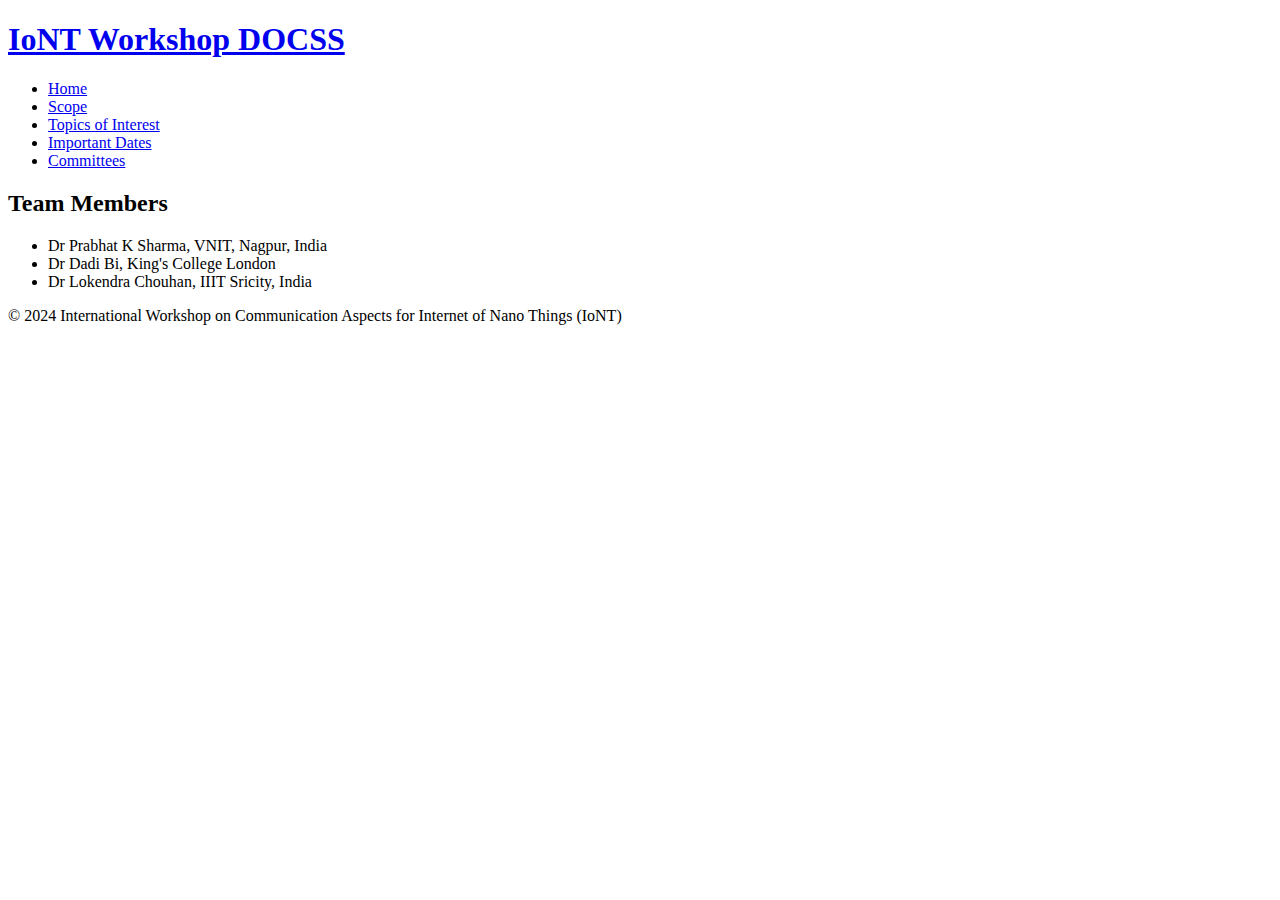
==== Components/committees.html @ 543d95d3 "Add the Author guidelines" ====
<!DOCTYPE html>
<html lang="en">
<head>
  <meta charset="UTF-8">
  <meta name="viewport" content="width=device-width, initial-scale=1.0">
  <title>International Workshop on Communication Aspects for Internet of Nano Things (IoNT)</title>
  <!-- Bootstrap CSS -->
  <!-- <link href="https://stackpath.bootstrapcdn.com/bootstrap/4.5.2/css/bootstrap.min.css" rel="stylesheet"> -->
  <!-- Custom CSS -->
  <link href="../style.css" rel="stylesheet">
</head>
<body>
    <nav>
        <div class="container_logo">
          <div class="logo navbar-brand">
            <h1><a href="../index.html">IoNT Workshop DOCSS</a></h1>
          </div>
          
          <ul class="nav_menu" id="menu">
            <li><a href="./home.html">Home</a></li>
            <li><a href="./scope.html">Scope</a></li>
            <li><a href="./topics.html">Topics of Interest</a></li>
            <li><a href="./important_date.html">Important Dates</a></li>
            <li><a href="./committees.html">Committees</a></li>
          </ul>
        </div>
      </nav>
    
<div class="container main-content">
    <h2 id="committees" class="committees-heading">Team Members</h2>
    <div class="committees-content">
      <ul class="committees-list">
        <li><span class="committee-member">Dr Prabhat K Sharma</span>, VNIT, Nagpur, India</li>
        <li><span class="committee-member">Dr Dadi Bi</span>, King's College London</li>
        <li><span class="committee-member">Dr Lokendra Chouhan</span>, IIIT Sricity, India</li>
      </ul>
    </div>
  </div>
</div>

  <!-- footer code -->
  <footer>
    <div class="footer-content">
        <p>&copy; 2024 International Workshop on Communication Aspects for Internet of Nano Things (IoNT)</p>
    </div>
</footer>

  <!-- JavaScript for Bootstrap -->
  <script src="https://code.jquery.com/jquery-3.5.1.slim.min.js"></script>
  <script src="https://cdn.jsdelivr.net/npm/@popperjs/core@2.5.4/dist/umd/popper.min.js"></script>
  <script src="https://stackpath.bootstrapcdn.com/bootstrap/4.5.2/js/bootstrap.min.js"></script>
</body>
</html>
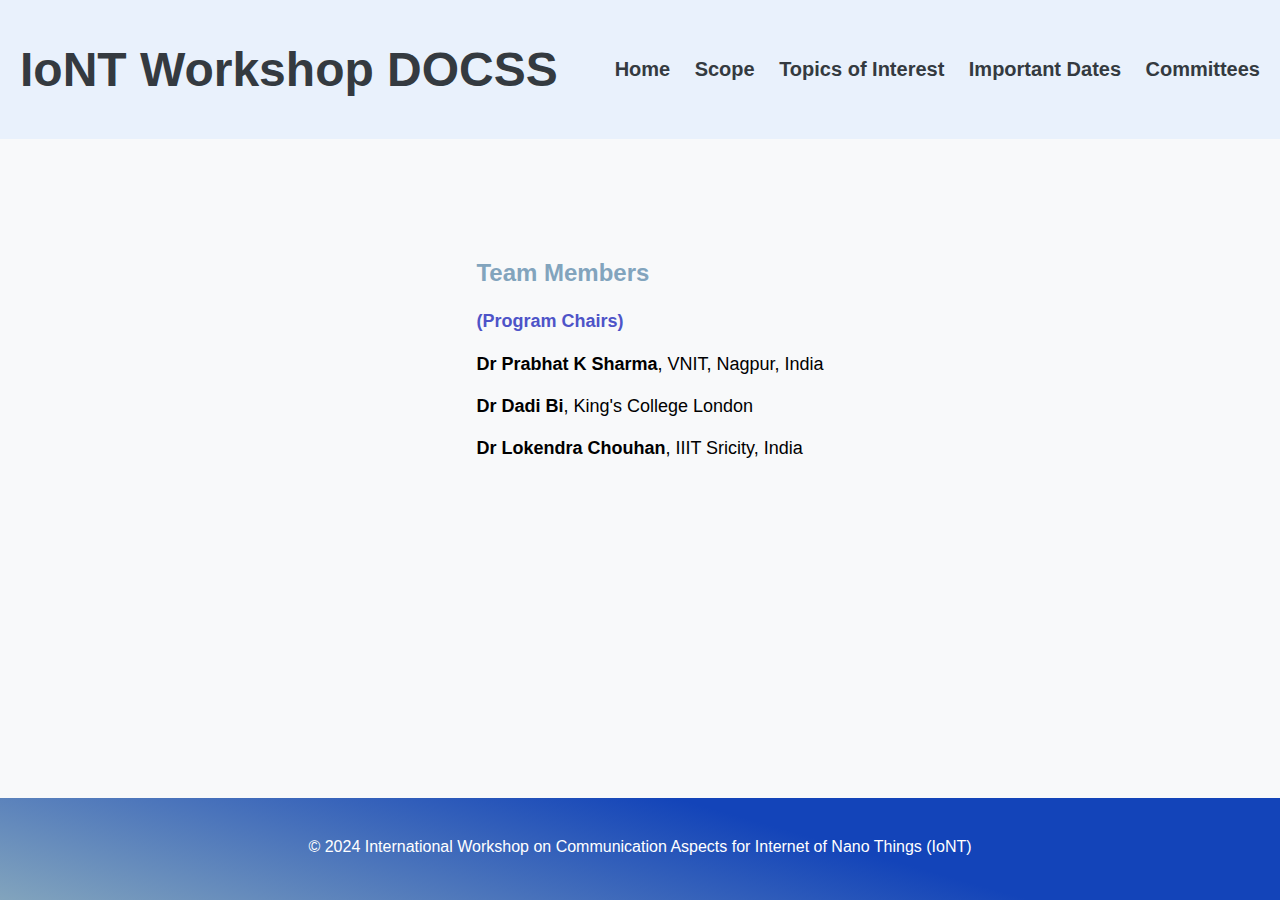
==== commit 64086589: "change the Acceptance date" ====
--- a/Components/committees.html
+++ b/Components/committees.html
@@ -30,6 +30,7 @@
     <h2 id="committees" class="committees-heading">Team Members</h2>
     <div class="committees-content">
       <ul class="committees-list">
+        <li><span class="Important-date">(Program Chairs)</span></li>
         <li><span class="committee-member">Dr Prabhat K Sharma</span>, VNIT, Nagpur, India</li>
         <li><span class="committee-member">Dr Dadi Bi</span>, King's College London</li>
         <li><span class="committee-member">Dr Lokendra Chouhan</span>, IIIT Sricity, India</li>
--- a/style.css
+++ b/style.css
@@ -0,0 +1,349 @@
+/* Global Styles */
+body {
+  font-family: 'Arial', sans-serif;
+  margin: 0;
+  padding: 0;
+  background-color: #f8f9fa; /* Soft background color */
+}
+
+body {
+  display: flex;
+  flex-direction: column;
+  min-height: 100vh; /* Set minimum height of the body to fill the viewport */
+}
+
+.main-content {
+  flex: 1; /* Let the main content flex and grow to fill available space */
+}
+
+.container {
+  max-width: 1100px;
+  margin: 0 auto;
+  padding: 0 20px;
+  content: flex;
+}
+
+/* Navigation Styles */
+nav {
+  background-color: #e9f1fc; /* Navbar background color #a5dcf8 */
+  color: #343a40; /* Navbar text color */
+  padding: 10px 20px; /* Adjusted padding */
+}
+
+.container_logo {
+  display: flex;
+  justify-content: space-between;
+  align-items: center;
+}
+
+.logo {
+  font-size: 24px; /* Adjusted font size for logo */
+}
+
+.menu-toggle {
+  display: none;
+}
+
+.nav_menu {
+  list-style-type: none;
+  padding: 0;
+  margin: 0;
+}
+
+.nav_menu li {
+  display: inline;
+  margin-right: 20px;
+}
+
+.nav_menu li:last-child {
+  margin-right: 0; /* Remove margin for the last list item */
+}
+
+.logo h1 a {
+  color: #343a40;
+  text-decoration: none;
+  transition: color 0.3s ease; /* Smooth transition for hover effect */
+}
+
+.logo:hover h1 a {
+  color: #4e54c8; /* Change color on hover to match the title section */
+}
+
+.nav_menu li a {
+  color: #343a40;
+  text-decoration: none;
+  font-size: 20px;
+  font-weight: bold; /* Increase font weight to make the text bolder */
+  transition: color 0.3s ease; /* Smooth transition for hover effect */
+}
+
+.nav_menu li a:hover {
+  color: #4e54c8; /* Change color on hover to match the title section */
+}
+
+/* Media Queries */
+@media screen and (max-width: 768px) {
+  .nav_menu {
+    display: none;
+    flex-direction: column;
+    position: absolute;
+    top: 100%;
+    left: 0;
+    background-color: #e9f1fc;
+    width: 100%;
+  }
+
+  .nav_menu.active {
+    display: flex;
+  }
+
+  .menu-toggle {
+    display: block;
+    cursor: pointer;
+  }
+
+  .menu-toggle::after {
+    content: '\2630'; /* Unicode character for hamburger icon */
+    font-size: 24px;
+  }
+
+  .nav_menu li {
+    display: block;
+    margin-right: 0;
+    margin-bottom: 10px;
+  }
+
+  .container {
+    padding: 0 10px; /* Adjust container padding for smaller screens */
+  }
+}
+
+/* Header Styles */
+header {
+  background: linear-gradient(16deg, rgba(130, 164, 189, 1) 0%, rgba(19, 68, 185, 1) 63%);
+  color: #ffffff;
+  padding: 100px 0; /* Reduce padding for a more compact header */
+  text-align: center; /* Center align content */
+}
+
+.workshop-title {
+  font-size: 48px; /* Increase font size for better visibility */
+  margin-bottom: 20px; /* Reduce margin to bring the text closer */
+  text-shadow: 2px 2px 4px rgba(0, 0, 0, 0.5); /* Add text shadow for a subtle shading effect */
+}
+
+.endorsedby {
+  margin-top: 10px; /* Add some space between workshop title and the endorsement */
+}
+
+.endorsedby p {
+  font-size: 18px; /* Adjust font size */
+  margin: 0 auto; /* Center the paragraph horizontally */
+  max-width: 800px; /* Set a maximum width to prevent it from stretching too wide */
+}
+
+
+/* Main Content Styles */
+.main-content {
+  padding: 40px 0;
+  text-align: center; /* Center-align the content */
+}
+
+.main-content p {
+  font-size: 20px; /* Increase text size */
+  margin-bottom: 30px; /* Increase margin bottom for better spacing */
+}
+
+.colocated a {
+  text-decoration: none; /* Remove underline */
+}
+
+/* Scope Section Styles */
+#scope {
+  font-size: 24px; /* Increase font size for scope heading */
+  margin-bottom: 20px; /* Add some space below the heading */
+}
+
+.Scope-heading {
+  color: rgb(130,164,189);
+  text-align: left; /* Align the heading to the left */
+}
+
+.scope-content {
+  font-size: 18px; /* Increase font size for scope content */
+  line-height: 1.8; /* Increase line spacing for better readability */
+  text-align: justify; /* Justify text for a more organized appearance */
+}
+
+/* Media Queries for Scope Section */
+@media screen and (max-width: 768px) {
+  .Scope-heading {
+    font-size: 20px; /* Adjust font size for smaller screens */
+  }
+
+  .scope-content {
+    font-size: 16px; /* Adjust font size for smaller screens */
+  }
+}
+
+/* Topics Section Styles */
+#topics {
+  font-size: 24px; /* Increase font size for topics heading */
+  margin-bottom: 20px; /* Add some space below the heading */
+}
+
+.topics-heading {
+  color: rgb(130,164,189);
+  text-align: left; /* Align the heading to the left */
+}
+
+.topics-content {
+  font-size: 18px; /* Increase font size for topics content */
+  line-height: 1.6; /* Adjust line spacing for better readability */
+  text-align: justify; /* Justify text for a more organized appearance */
+}
+
+.topics-content ul {
+  list-style-type: disc; /* Use disc bullet points */
+  padding-left: 20px; /* Add padding to the left of the list */
+}
+
+/* Media Queries for Topics Section */
+@media screen and (max-width: 768px) {
+  .topics-heading {
+    font-size: 20px; /* Adjust font size for smaller screens */
+  }
+
+  .topics-content {
+    font-size: 16px; /* Adjust font size for smaller screens */
+  }
+}
+
+/* Important Dates Styles */
+.Important-dates {
+  font-size: 24px;
+  margin-bottom: 20px;
+  color: rgb(130, 164, 189);
+  text-align: left;
+}
+
+.Important-content {
+  font-size: 18px;
+  line-height: 1.8;
+  text-align: justify;
+  background-color: #f8f9fa;
+  padding: 20px;
+  margin-top: 20px;
+}
+
+.Important-list {
+  list-style-type: none;
+  padding: 0;
+}
+
+.Important-list li {
+  margin-bottom: 10px;
+}
+
+.Important-date {
+  font-weight: bold;
+  color: #4e54c8;
+}
+
+.Submission-link {
+  color: #4e54c8;
+  text-decoration: none;
+  font-size: 18px;
+  margin-left: 20px;
+  padding: 10px 20px;
+  border: 1px solid #4e54c8;
+  border-radius: 5px;
+  transition: background-color 0.3s, color 0.3s;
+  cursor: pointer;
+}
+
+.Submission-link a {
+  text-decoration: none; /* Remove underline */
+}
+
+.Submission-link:hover {
+  background-color: #4e54c8;
+  color: #ffffff;
+}
+
+
+
+.Updated-text {
+  color: #888;
+  margin-left: 5px;
+}
+
+/* Committees Section Styles */
+#committees {
+  font-size: 24px; /* Increase font size for committees heading */
+  margin-bottom: -40px; /* Add some space below the heading */
+}
+
+.committees-heading {
+  color: rgb(130,164,189);
+  text-align: left; /* Align the heading to the left */
+}
+
+.committees-content {
+  font-size: 18px; /* Increase font size for committees content */
+  line-height: 1.8; /* Increase line spacing for better readability */
+  text-align: justify; /* Justify text for a more organized appearance */
+}
+
+.committees-list {
+  list-style-type: none; /* Remove bullet points from the list */
+  padding: 0; /* Remove default padding */
+}
+
+.committees-list li {
+  margin-bottom: 10px; /* Add spacing between committee members */
+}
+
+.committee-member {
+  font-weight: bold; /* Make committee member names bold */
+}
+
+h2 {
+  color: #343a40; /* Dark text color for headings */
+}
+
+p {
+  line-height: 1.6;
+  margin-bottom: 20px;
+}
+
+ul {
+  list-style-type: disc;
+  margin-left: 20px;
+}
+
+/* Team Members Styles */
+#committees {
+  background-color: #f8f9fa; /* Background color for team members section */
+  padding: 40px 20px;
+  margin-top: 40px;
+}
+
+#committees li {
+  margin-bottom: 10px;
+}
+
+/* Footer Styles */
+footer {
+  background: linear-gradient(16deg, rgba(130,164,189,1) 0%, rgba(19,68,185,1) 63%);
+  color: #ffffff;
+  padding: 20px 0;
+  text-align: center;
+  width: 100%; /* Set the width to 100% */
+  position: relative; /* Set position to relative */
+  bottom: 0; /* Align the footer to the bottom */
+}
+
+.footer-content {
+  font-size: 16px;
+}
